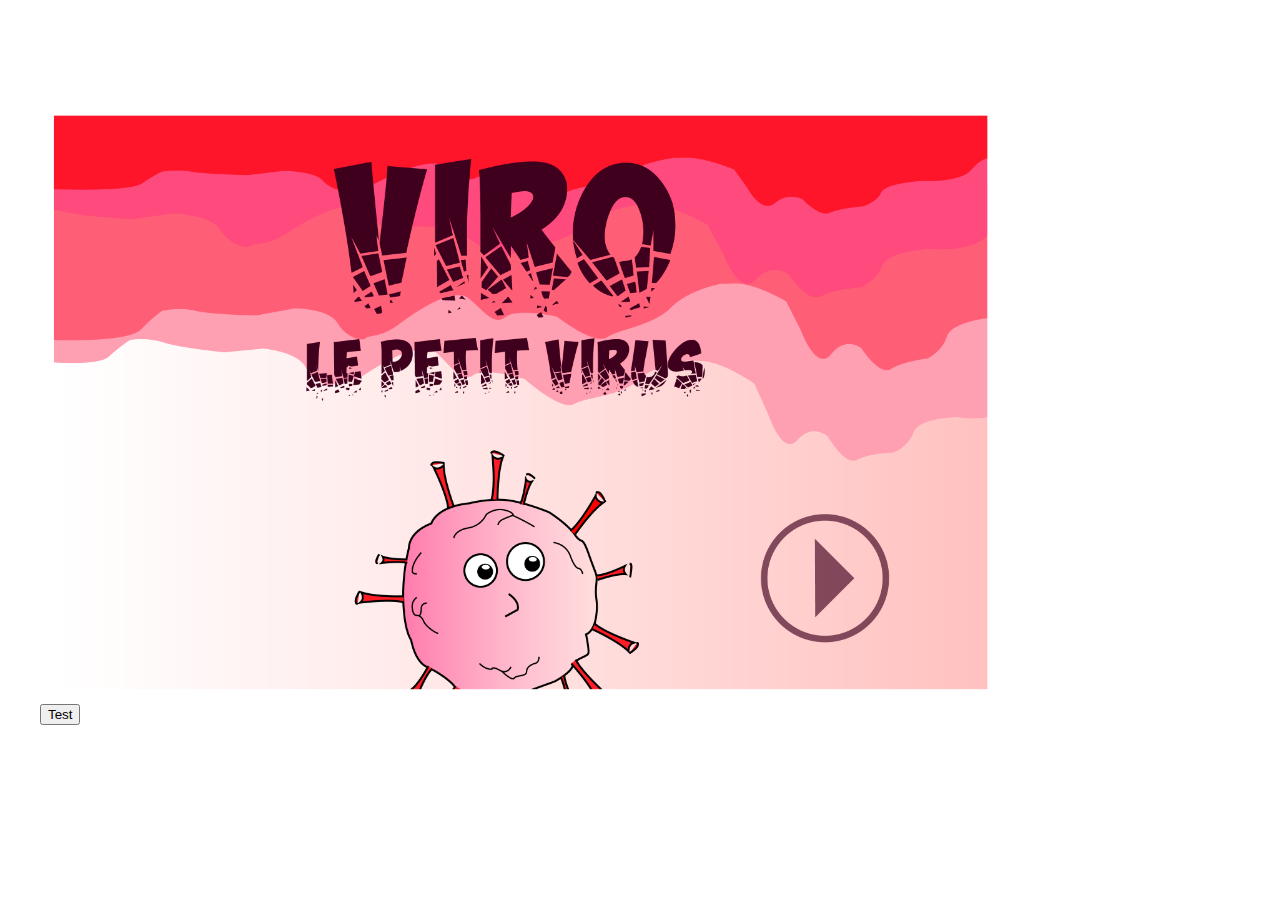
==== index.html @ 1cdd8333 "ajout de la page d'accueil" ====
<!DOCTYPE html>
<html lang="en">

<head>
    <meta charset="UTF-8">
    <title>Document</title>
    <link rel="stylesheet" href="style.css">
    <script src="https://code.jquery.com/jquery-3.2.1.min.js"></script>

    <script src="script.js"></script>

</head>

<body>
    <nav>

    </nav>

    <main>
        <div id="intro" onclick="lancerIntro()">
          <img src="images/ecranAccueil.png" id="accueil" alt="Accueil">
        </div>
        <div id="wrapper" style="display: none">
        <div>
            <span id="timer" style="text-align: center">0</span>

        </div>
        <progress id="progressbar" name="file" max="60" value="0">
            70%
        </progress>
        <div id="principale">

            <div id="nuage"></div>
            <span id="info">0</span>
            <img id="avion" src="images/virus.png" alt="avion">
            <img class="tailleP rocket" src="images/antiCorpsDG.png" alt="rocket">
            <img class="tailleP rocket" src="images/antiCorpsDG.png" alt="rocket">
            <img class="tailleP rocket" src="images/antiCorpsDG.png" alt="rocket">
            <img class="tailleP rocket" src="images/antiCorpsDG.png" alt="rocket">
            <img class="tailleP rocket" src="images/antiCorpsDG.png" alt="rocket">
            <img class="tailleP rocket" src="images/antiCorpsDG.png" alt="rocket">
            <img class="tailleP rocket" src="images/antiCorpsDG.png" alt="rocket">
            <img class="tailleP rocket" src="images/antiCorpsDG.png" alt="rocket">
            <img class="tailleP rocket2" src="images/antiCorpsGD.png" alt="rocket">
            <img class="tailleP rocket2" src="images/antiCorpsGD.png" alt="rocket">
            <img class="tailleP rocket2" src="images/antiCorpsGD.png" alt="rocket">
            <img class="tailleP rocket2" src="images/antiCorpsGD.png" alt="rocket">
            <img class="tailleP rocket3" src="images/antiCorpsHB.png" alt="rocket">
            <img class="tailleP rocket3" src="images/antiCorpsHB.png" alt="rocket">
            <img class="tailleP rocket3" src="images/antiCorpsHB.png" alt="rocket">
            <img class="tailleP rocket3" src="images/antiCorpsHB.png" alt="rocket">




            <div id="son">
                <audio class="bruitage" src="img/beep.mp3"></audio>

            </div>
            <div class="boom"><img src="" alt=""></div>

        </div>
        </div>
        <div id="conclusion" style="display:none"><img src="images/ecranFinPerdu.png" style="width:1200px"alt="">

            <button onclick="relocal()">Recommencer ! </button></div>
        <div id="reussite" style="display:none"><img src="images/ecranFinVictoire.png" style="width:1200px"alt="">
            <button onclick="niveaudeux()">Passez au niveau 2.</button></div>
        <button id="btntest" onclick="btnTest()" >Test</button>
    </main>

</body>

</html>
---- style.css ----
body {
    width: 1200px;
    margin: 0 auto;

}

nav {
    min-height: 100px;
}
progress[value] {
    -webkit-appearance: none;
    appearance: none;

    margin-left :350px;
    width: 400px;
    height: 20px;
}
.projectile{
    height: 20px;
    width: 20px;
}
#principale {
    position: relative;
    margin: 0 auto;
    height: 600px;
    width: 1000px;
    border: 1px solid blue;
    overflow: hidden;
    background-image: url(images/fond.png);
    background-size:auto;
}

#accueil {
  height: 600px; 
}

#progress{
  background-color: white;

  border: 15px solid black;
  height: 45px;
  border-radius: 2px;
}
#nuage {
    min-height: 400px;
    width: 1000px;
    position: absolute;
}

#avion {
    position: absolute;
    left: 200px;
    top: 250px;
    transition: 0.1s;
    width: 90px;
}

.tailleP{
  width: 50px;
}
.rocket {
    position: absolute;
    top: 0px;
    left: 1200px;
}
.rocket3 {
    position: absolute;
    top: 0px;
    left: 1200px;
}
.rocket2 {
    position: absolute;
    top: 0px;
    left: 1200px;
}
.rocket4 {
    position: absolute;
    top: 1200px;
    left: 0px;
}

#info {
    position: absolute;
    right: 10px;
    top: 0px;
    color: red;
    font-size: 1.5em;
    ;
}

.boom {
    position: absolute;
    right: 10px;
    top: 0px;
}
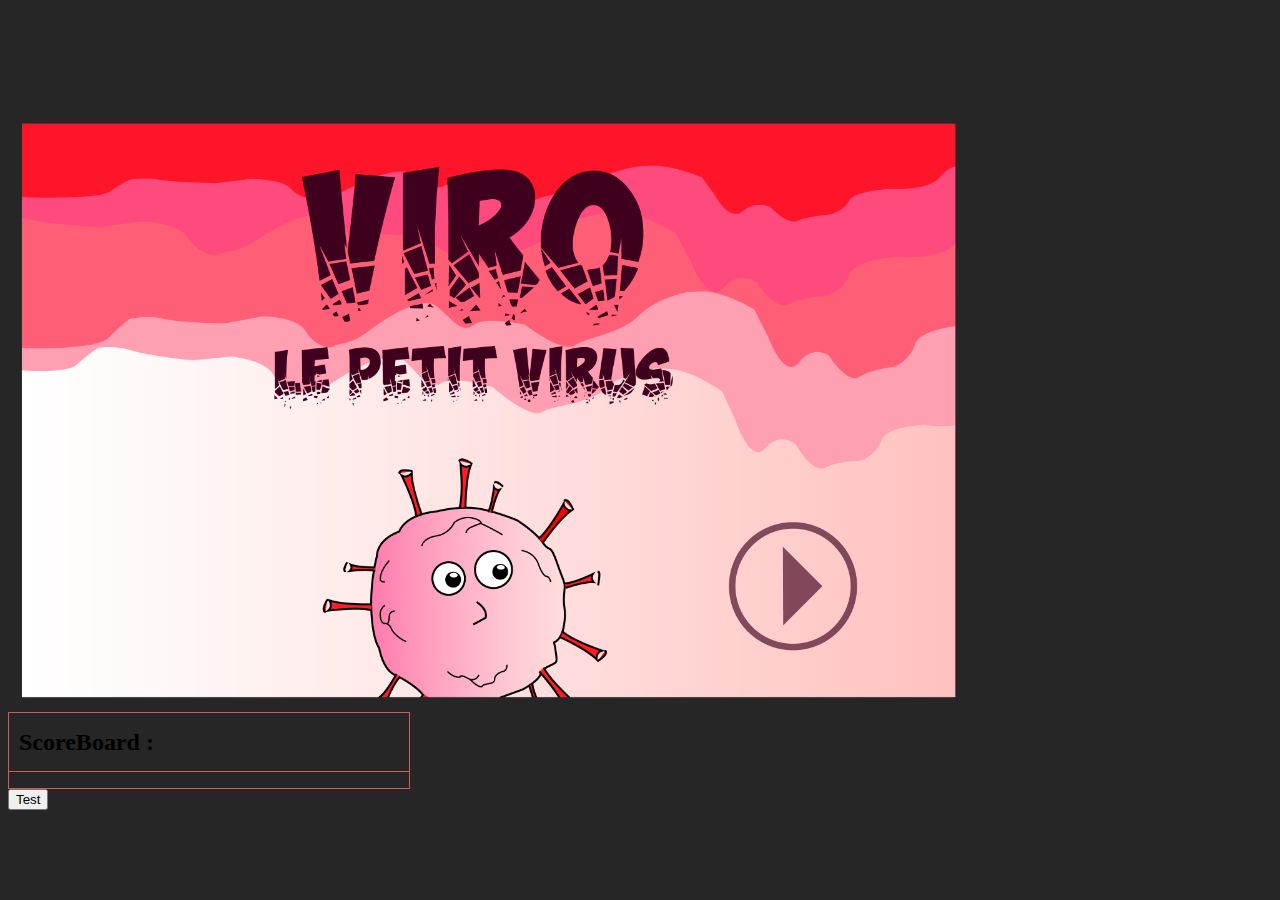
==== commit f9ba2909: "Changement fond + scoreboard" ====
--- a/index.html
+++ b/index.html
@@ -20,6 +20,10 @@
         <div id="intro" onclick="lancerIntro()">
           <img src="images/ecranAccueil.png" id="accueil" alt="Accueil">
         </div>
+        <div class="structure">
+
+        <div class="structure">
+
         <div id="wrapper" style="display: none">
         <div>
             <span id="timer" style="text-align: center">0</span>
@@ -58,9 +62,20 @@
 
             </div>
             <div class="boom"><img src="" alt=""></div>
+          </div>
 
         </div>
         </div>
+        <div class="scoreboard">
+<h1>ScoreBoard : </h1>
+   <ul>
+      <li id="score1"></li>
+      <li id="score2"></li>
+      <li></li>
+      <li></li>
+    </ul>
+        </div>
+      </div>
         <div id="conclusion" style="display:none"><img src="images/ecranFinPerdu.png" style="width:1200px"alt="">
 
             <button onclick="relocal()">Recommencer ! </button></div>
--- a/style.css
+++ b/style.css
@@ -1,6 +1,6 @@
 body {
-    width: 1200px;
-    margin: 0 auto;
+    width: 1500px;
+
 
 }
 
@@ -31,7 +31,7 @@
 }
 
 #accueil {
-  height: 600px; 
+  height: 600px;
 }
 
 #progress{
@@ -93,3 +93,27 @@
     right: 10px;
     top: 0px;
 }
+.scoreboard h1{
+  font-size: 18pt;
+  font-family: Verdana;
+  padding-left: 10px;
+  border-bottom: 1px solid indianred;
+  padding-bottom: 15px;
+}
+.scoreboard li{
+  list-style: none;
+  font-size: 18pt;
+ font-weight: bold;
+ font-family: Verdana;
+}
+.scoreboard {
+  border : 1px solid indianred;
+ width: 400px;
+}
+.structure{
+  display: flex;
+  flex-flow: row wrap;
+}
+body{
+  background-color: #262626;
+}
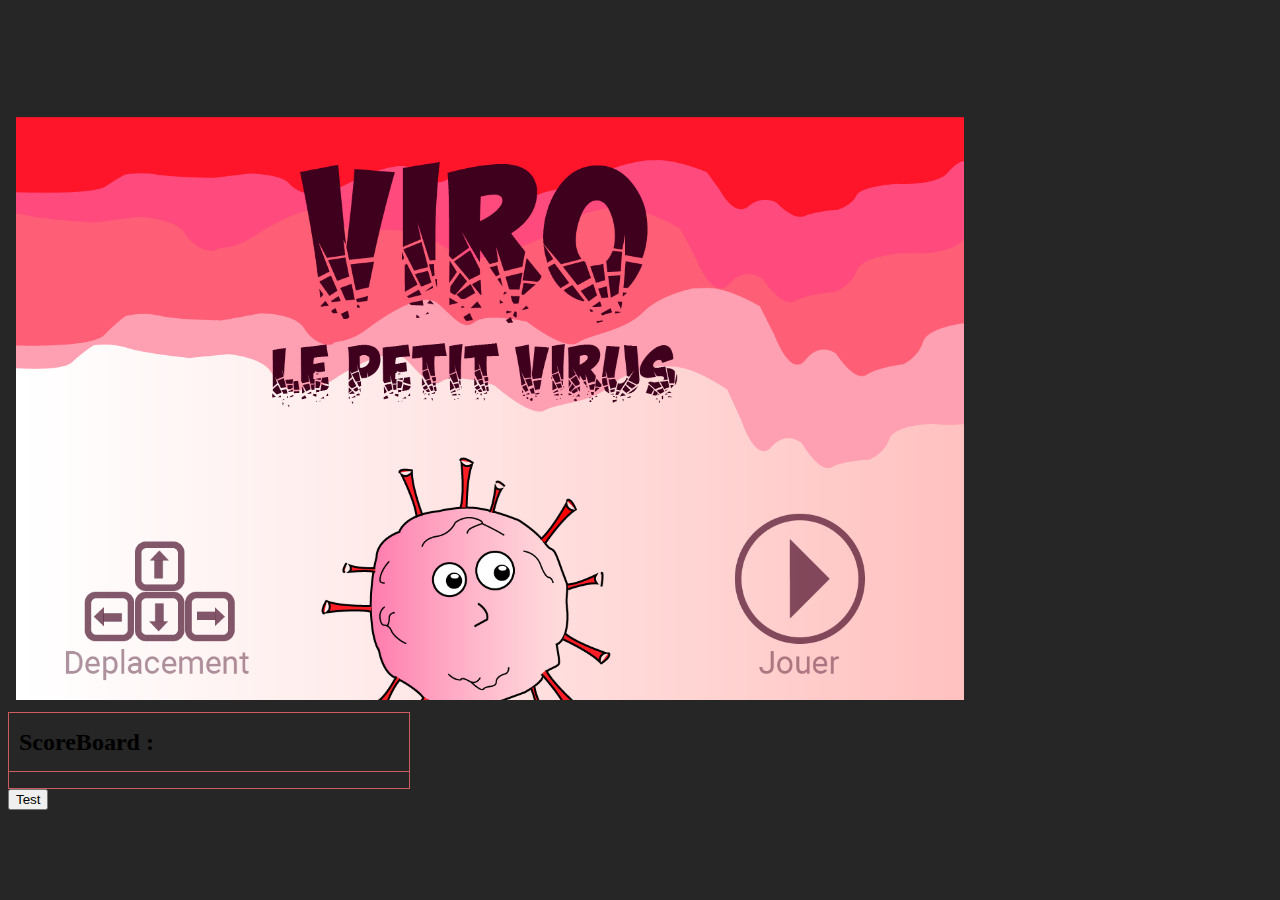
==== commit a61ed97e: "carre" ====
--- a/index.html
+++ b/index.html
@@ -20,10 +20,9 @@
         <div id="intro" onclick="lancerIntro()">
           <img src="images/ecranAccueil.png" id="accueil" alt="Accueil">
         </div>
-        <div class="structure">
-
-        <div class="structure">
-
+        <div id="intro2" onclick="lancerIntro2()" style="display: none">
+          <img src="images/ecranIntro.png" id="intro2" alt="Intro">
+        </div>
         <div id="wrapper" style="display: none">
         <div>
             <span id="timer" style="text-align: center">0</span>
@@ -65,7 +64,7 @@
           </div>
 
         </div>
-        </div>
+        
         <div class="scoreboard">
 <h1>ScoreBoard : </h1>
    <ul>
--- a/style.css
+++ b/style.css
@@ -33,6 +33,11 @@
 #accueil {
   height: 600px;
 }
+
+#intro2 {
+  height: 600px;
+}
+
 
 #progress{
   background-color: white;
@@ -104,6 +109,7 @@
   list-style: none;
   font-size: 18pt;
  font-weight: bold;
+ color: white;
  font-family: Verdana;
 }
 .scoreboard {
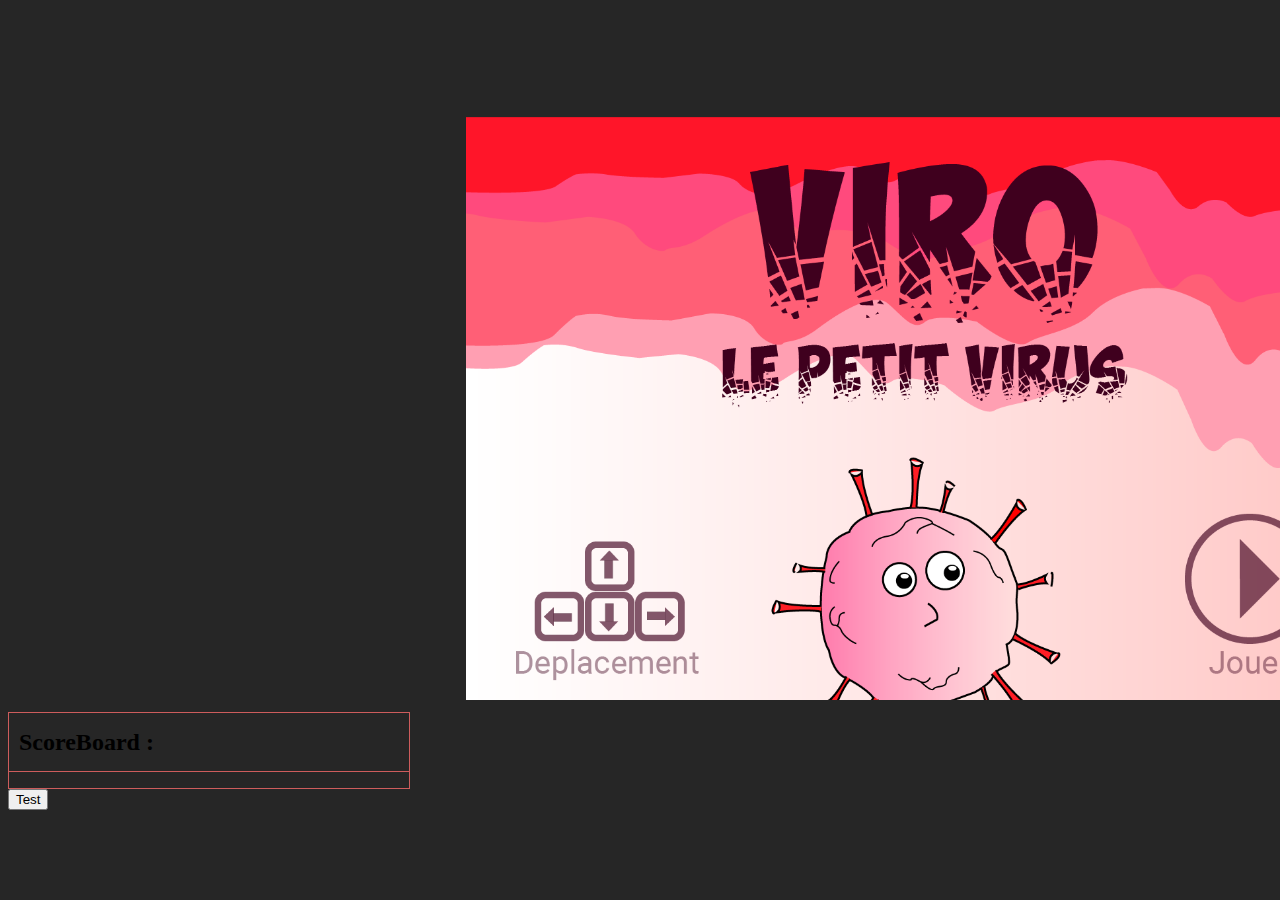
==== commit a2616a5c: "Dimanche matin" ====
--- a/index.html
+++ b/index.html
@@ -56,8 +56,9 @@
 
 
 
+
             <div id="son">
-                <audio class="bruitage" src="img/beep.mp3"></audio>
+                <audio class="bruitage" src="img250.mp3"></audio>
 
             </div>
             <div class="boom"><img src="" alt=""></div>
--- a/style.css
+++ b/style.css
@@ -1,7 +1,5 @@
 body {
     width: 1500px;
-
-
 }
 
 nav {
@@ -15,6 +13,19 @@
     width: 400px;
     height: 20px;
 }
+
+#intro {
+  padding-left: 30%;
+}
+
+#intro2 {
+  padding-left: 17%;
+}
+
+#wrapper {
+  padding-left: ;
+}
+
 .projectile{
     height: 20px;
     width: 20px;
@@ -24,7 +35,6 @@
     margin: 0 auto;
     height: 600px;
     width: 1000px;
-    border: 1px solid blue;
     overflow: hidden;
     background-image: url(images/fond.png);
     background-size:auto;
@@ -46,6 +56,7 @@
   height: 45px;
   border-radius: 2px;
 }
+
 #nuage {
     min-height: 400px;
     width: 1000px;
